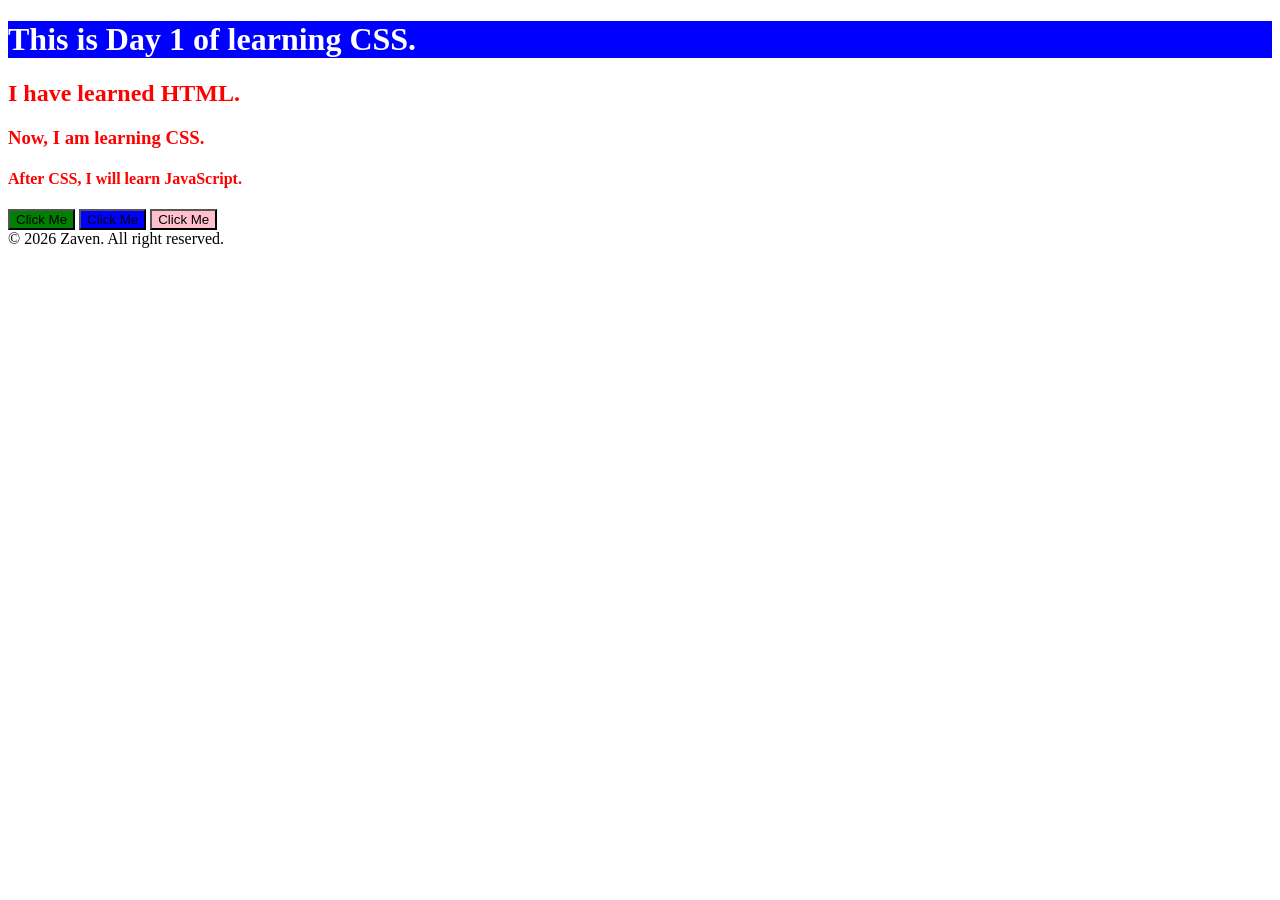
==== week3-day1/index.html @ b3d7932c "Day1:Learning CSS" ====
<!doctype html>
<html lang="en">
  <meta charset="UTF-8" />
  <meta name="viewport" content="width=device-width, initial-scale=1.0" />
  <title>CSS Practice Day1</title>
  <!-- THIS LINE CONNETS YOUR CSS FILE -->
  <link rel="stylesheet" href="style.css" />
  <!-- USING STYLE TAG FOR BUTTON 2 -->
  <style>
    #btn02 {
      background-color: blue;
    }
  </style>
  <body>
    <header>
      <!-- It's Background will be Blue -->
      <div id="box">
        <h1>This is Day 1 of learning CSS.</h1>
      </div>
      <!-- These headings are in Red -->
      <h2 class="headings">I have learned HTML.</h2>
      <h3 class="headings">Now, I am learning CSS.</h3>
      <h4 class="headings">After CSS, I will learn JavaScript.</h4>
    </header>
    <main>
      <!-- THIS IS GREEN USING CSS STYLESHEET -->
      <button type="button" id="btn01">Click Me</button>
      <!-- THIS IS BLUE USING <STYLE> TAG -->
      <button type="button" id="btn02">Click Me</button>
      <!-- THIS IS PINK USING INLINE STYLE -->
      <button type="button" id="btn03" style="background-color: pink">
        Click Me
      </button>
    </main>
    <footer>&copy; 2026 Zaven. All right reserved.</footer>
  </body>
</html>
---- week3-day1/style.css ----
/* STYLE DIV */
#box {
  background-color: blue;
  color: white;
}
/* STYLE ALL HEADING USING CLASS SELECTOR */
.headings {
  color: red;
}
/* STYLE BUTTON USING ID SELECTOR */
#btn01 {
  background-color: green;
}
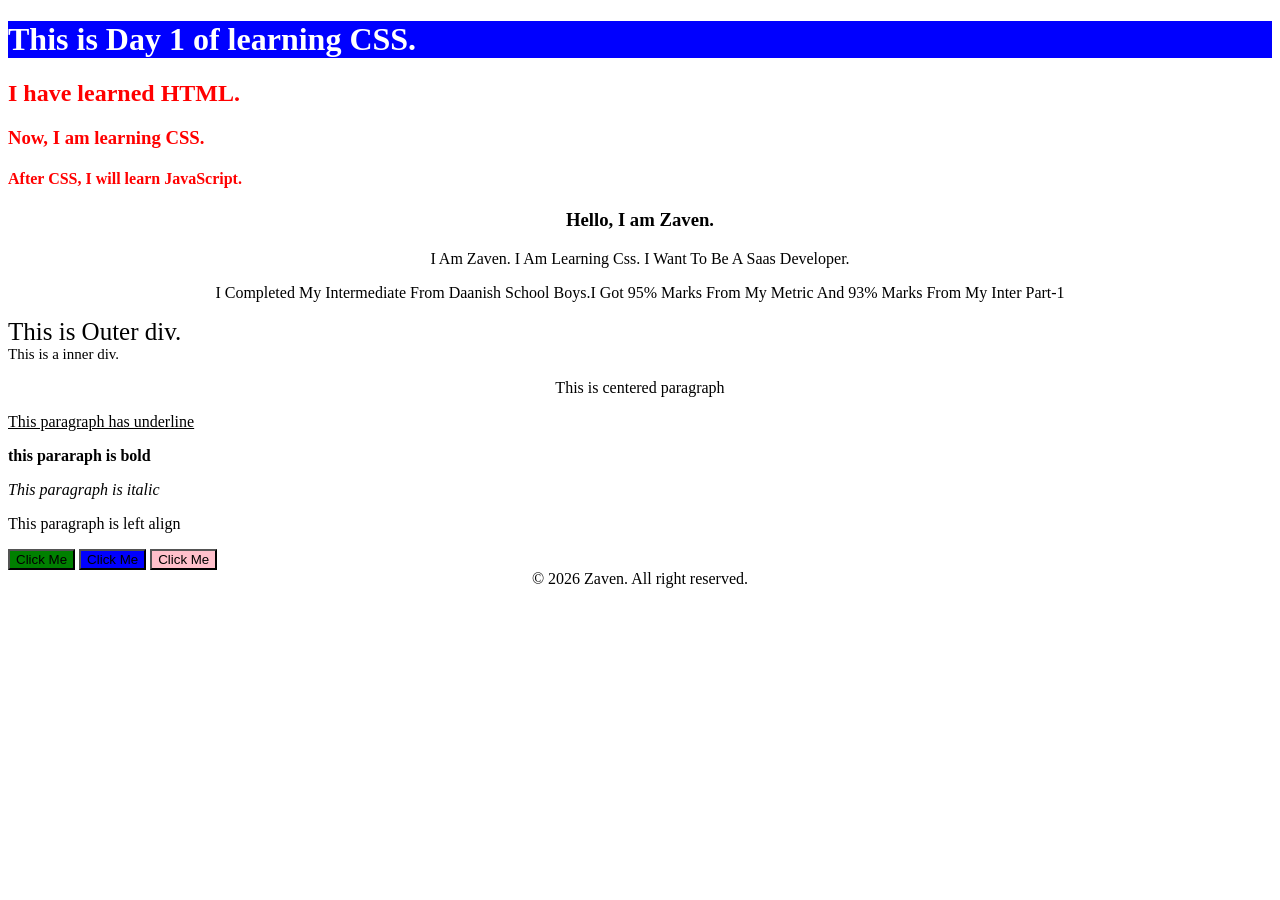
==== commit 4620bcfa: "Day1;Basic of CSS" ====
--- a/week3-day1/index.html
+++ b/week3-day1/index.html
@@ -23,6 +23,27 @@
       <h4 class="headings">After CSS, I will learn JavaScript.</h4>
     </header>
     <main>
+      <!-- This Heading is aligned center -->
+      <h3 id="one">Hello, I am Zaven.</h3>
+      <!-- This paragraph is capatalized -->
+      <p id="intro">
+        i am zaven. i am learning css. i want to be a saas developer.
+      </p>
+      <!-- This paragraph is styled times new romen -->
+      <p id="education">
+        I completed my Intermediate from Daanish School Boys.I got 95% marks
+        from my metric and 93% marks from my inter part-1
+      </p>
+      <!-- this div has different fontsize -->
+      <div id="outer">
+        This is Outer div.
+        <div id="inner">This is a inner div.</div>
+      </div>
+      <p id="center">This is centered paragraph</p>
+      <p id="underline">This paragraph has underline</p>
+      <p id="bold">this pararaph is bold</p>
+      <p id="italic">This paragraph is italic</p>
+      <p id="left">This paragraph is left align</p>
       <!-- THIS IS GREEN USING CSS STYLESHEET -->
       <button type="button" id="btn01">Click Me</button>
       <!-- THIS IS BLUE USING <STYLE> TAG -->
--- a/week3-day1/style.css
+++ b/week3-day1/style.css
@@ -11,3 +11,40 @@
 #btn01 {
   background-color: green;
 }
+footer,
+#one {
+  text-align: center;
+}
+
+#intro {
+  text-transform: capitalize;
+  text-align: center;
+}
+
+#education {
+  font-family: "Times New Roman", Times, serif;
+  text-align: center;
+  text-transform: capitalize;
+}
+
+#outer {
+  font-size: 25px;
+}
+#inner {
+  font-size: 15px;
+}
+#center {
+  text-align: center;
+}
+#underline {
+  text-decoration: underline;
+}
+#bold {
+  font-weight: bold;
+}
+#italic {
+  font-style: italic;
+}
+#left {
+  text-align: left;
+}
